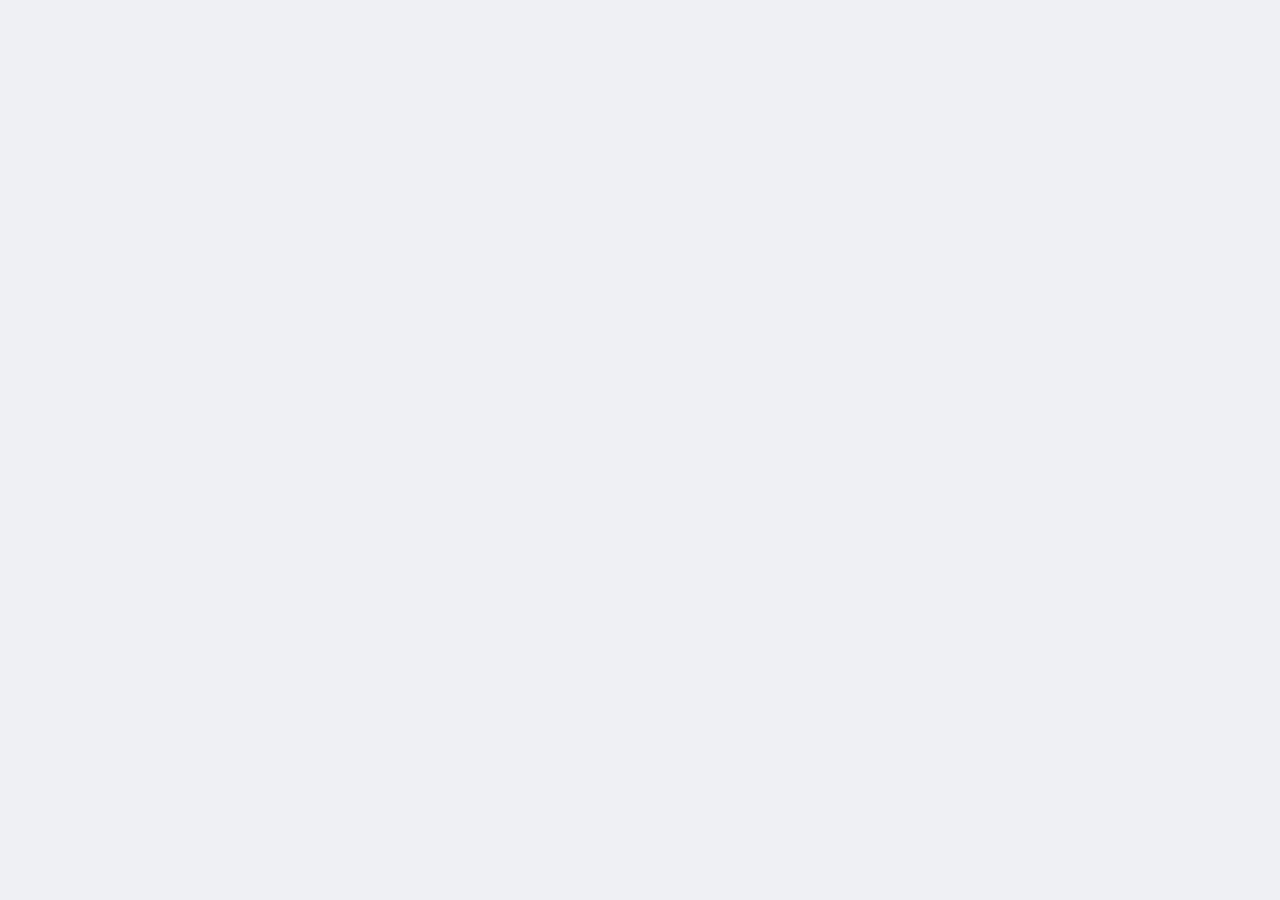
==== app/dummy.html @ 479b5e8b "boilerplate code" ====
<!DOCTYPE html>
<html lang="ru">

<head>
	<title>Заглушка</title>
	<meta charset="UTF-8" />
	<meta name="format-detection" content="telephone=no" />
	<!-- <style>body{opacity: 0;}</style> -->
	<link rel="stylesheet" href="css/style.css" />
	<link rel="shortcut icon" href="favicon.ico" />
	<!-- <meta name="robots" content="noindex, nofollow"> -->
	<meta name="viewport" content="width=device-width, initial-scale=1.0" />
</head>

<body>
	<div class="wrapper">

		<main class="main"></main>

	</div>
	<script src="js/app.js"></script>

</body>

</html>
---- app/css/style.css ----
@import url(https://fonts.googleapis.com/css2?family=Inter:opsz,wght@14..32,100..900&display=swap);
*,*::before,*::after{box-sizing:border-box}html{margin:0;padding:0;font-family:"Inter";font-size:.5208335vw;font-style:normal;font-weight:normal;line-height:1.2;-webkit-animation:bugfix infinite 1s}body{margin:0;padding:0;font-style:normal;font-weight:normal;line-height:1.2;color:#1f1f1f;background-color:#eff0f4;-webkit-animation:bugfix infinite 1s}input,textarea{margin:0;padding:0;border:none;line-height:inherit;color:inherit;background-color:rgba(0,0,0,0);-webkit-animation:bugfix infinite 1s}a{color:unset}a,a:hover{-webkit-text-decoration:none;text-decoration:none}button,input,a,textarea{outline:none;cursor:pointer;font:inherit}button:focus,input:focus,a:focus,textarea:focus{outline:none}button:active,input:active,a:active,textarea:active{outline:none}h1,h2,h3,h4,h5,h6{margin:0;padding:0;font:inherit}p{margin-top:0;margin-bottom:0}img{display:block;width:100%;height:auto}button{padding:0;border:none;text-align:inherit;color:inherit;background-color:rgba(0,0,0,0);font:inherit}ul{margin:0;padding:0}ul li{margin:0;padding:0;list-style:none}input[type=number]::-webkit-inner-spin-button,input[type=number]::-webkit-outer-spin-button{margin:0;-webkit-appearance:none}input[type=number]{-moz-appearance:textfield}section{margin-bottom:18rem}.container{width:141rem;margin:0 auto}@media (max-width: 46.5em){html{font-size:5px;font-size:1.5625vw;font-size:1.3333333333vw;-webkit-text-size-adjust:none}body{-webkit-text-size-adjust:none}.container{padding:0 4rem;width:100%}}

/*# sourceMappingURL=[data-uri]*/
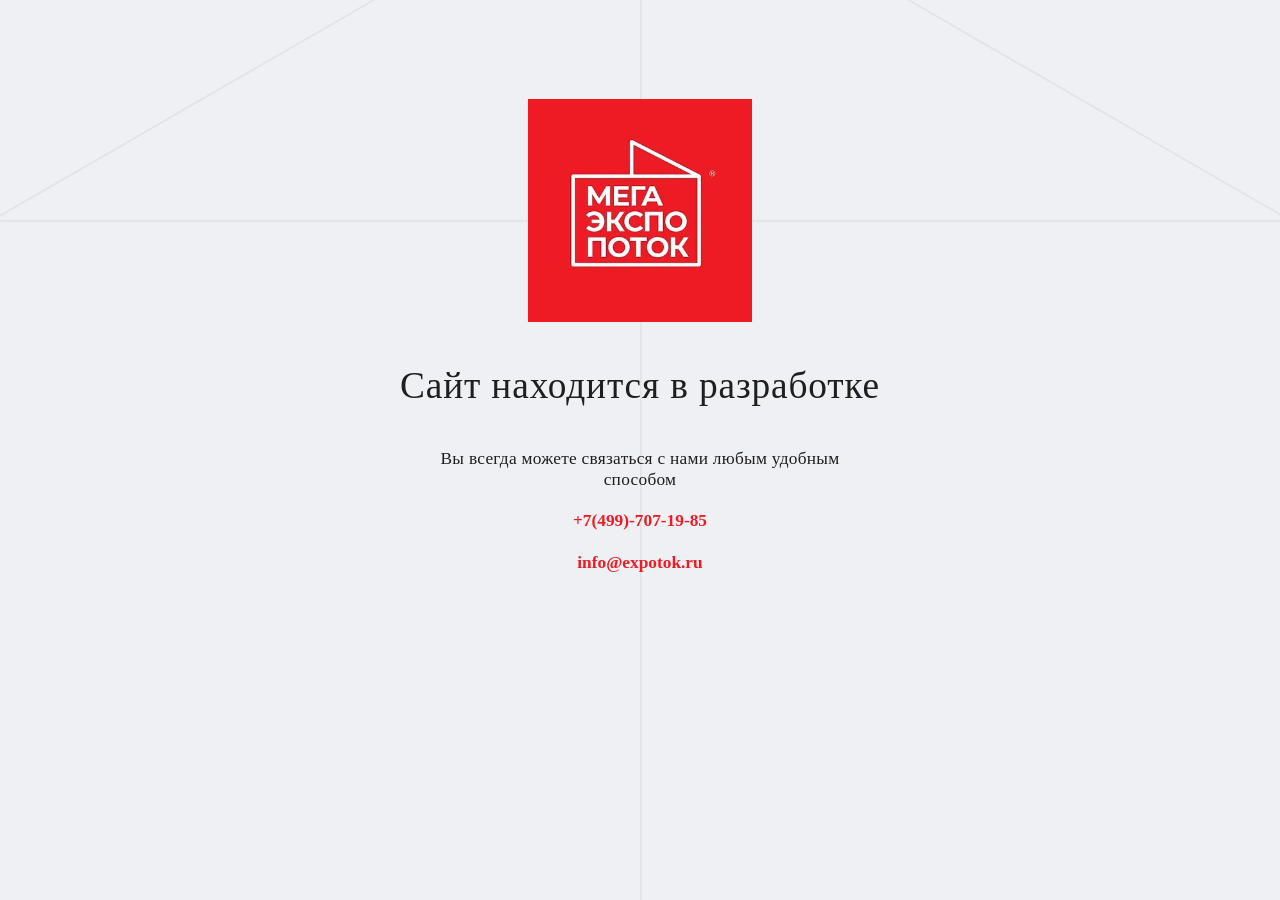
==== commit 0b7ecb51: "dummy page" ====
--- a/app/dummy.html
+++ b/app/dummy.html
@@ -15,7 +15,25 @@
 <body>
 	<div class="wrapper">
 
-		<main class="main"></main>
+		<main class="main">
+			<div class='dummy'>
+				<div class='dummy__container'>
+					<div class='dummy__logo-wrap'>
+						<img class='dummy__logo' src='img/logo.svg' alt='' />
+					</div>
+					<h1 class='dummy__title'>Сайт находится в разработке</h1>
+					<p class='dummy__text'>Вы всегда можете связаться с нами любым удобным способом</p>
+					<ul class='dummy__list'>
+						<li class='dummy__item'>
+							<a href='tel:74997071985' class='dummy__link'>+7(499)-707-19-85</a>
+						</li>
+						<li class='dummy__item'>
+							<a href='mailto:info@expotok.ru' class='dummy__link'>info@expotok.ru</a>
+						</li>
+					</ul>
+				</div>
+			</div>
+		</main>
 
 	</div>
 	<script src="js/app.js"></script>
--- a/app/css/style.css
+++ b/app/css/style.css
@@ -1,4 +1,4 @@
 @import url(https://fonts.googleapis.com/css2?family=Inter:opsz,wght@14..32,100..900&display=swap);
-*,*::before,*::after{box-sizing:border-box}html{margin:0;padding:0;font-family:"Inter";font-size:.5208335vw;font-style:normal;font-weight:normal;line-height:1.2;-webkit-animation:bugfix infinite 1s}body{margin:0;padding:0;font-style:normal;font-weight:normal;line-height:1.2;color:#1f1f1f;background-color:#eff0f4;-webkit-animation:bugfix infinite 1s}input,textarea{margin:0;padding:0;border:none;line-height:inherit;color:inherit;background-color:rgba(0,0,0,0);-webkit-animation:bugfix infinite 1s}a{color:unset}a,a:hover{-webkit-text-decoration:none;text-decoration:none}button,input,a,textarea{outline:none;cursor:pointer;font:inherit}button:focus,input:focus,a:focus,textarea:focus{outline:none}button:active,input:active,a:active,textarea:active{outline:none}h1,h2,h3,h4,h5,h6{margin:0;padding:0;font:inherit}p{margin-top:0;margin-bottom:0}img{display:block;width:100%;height:auto}button{padding:0;border:none;text-align:inherit;color:inherit;background-color:rgba(0,0,0,0);font:inherit}ul{margin:0;padding:0}ul li{margin:0;padding:0;list-style:none}input[type=number]::-webkit-inner-spin-button,input[type=number]::-webkit-outer-spin-button{margin:0;-webkit-appearance:none}input[type=number]{-moz-appearance:textfield}section{margin-bottom:18rem}.container{width:141rem;margin:0 auto}@media (max-width: 46.5em){html{font-size:5px;font-size:1.5625vw;font-size:1.3333333333vw;-webkit-text-size-adjust:none}body{-webkit-text-size-adjust:none}.container{padding:0 4rem;width:100%}}
+*,*::before,*::after{box-sizing:border-box}html{margin:0;padding:0;font-family:"Inter";font-size:.5208335vw;font-style:normal;font-weight:normal;line-height:1.2;-webkit-animation:bugfix infinite 1s}body{margin:0;padding:0;font-style:normal;font-weight:normal;line-height:1.2;color:#1f1f1f;background-color:#eff0f4;-webkit-animation:bugfix infinite 1s}input,textarea{margin:0;padding:0;border:none;line-height:inherit;color:inherit;background-color:rgba(0,0,0,0);-webkit-animation:bugfix infinite 1s}a{color:unset}a,a:hover{-webkit-text-decoration:none;text-decoration:none}button,input,a,textarea{outline:none;cursor:pointer;font:inherit}button:focus,input:focus,a:focus,textarea:focus{outline:none}button:active,input:active,a:active,textarea:active{outline:none}h1,h2,h3,h4,h5,h6{margin:0;padding:0;font:inherit}p{margin-top:0;margin-bottom:0}img{display:block;width:100%;height:auto}button{padding:0;border:none;text-align:inherit;color:inherit;background-color:rgba(0,0,0,0);font:inherit}ul{margin:0;padding:0}ul li{margin:0;padding:0;list-style:none}input[type=number]::-webkit-inner-spin-button,input[type=number]::-webkit-outer-spin-button{margin:0;-webkit-appearance:none}input[type=number]{-moz-appearance:textfield}section{margin-bottom:18rem}.container{width:141rem;margin:0 auto}.dummy{padding:11vh 0}.dummy::after{content:"";position:fixed;top:0;left:0;width:100vw;height:100vh;background:url("../img/bg/01.svg") center/cover no-repeat}.dummy__container{position:relative;z-index:1;display:flex;flex-direction:column;align-items:center}.dummy__logo-wrap{margin-bottom:6.3rem;width:33.5rem;height:33.5rem}.dummy__title{margin-bottom:6rem;font-weight:500;font-size:5.6rem;line-height:120%;letter-spacing:.13rem;text-align:center}.dummy__text{margin-bottom:3rem;max-width:65.9rem;font-size:2.6rem;line-height:120%;text-align:center}.dummy__list{display:flex;flex-direction:column;align-items:center;row-gap:3.2rem}.dummy__link{font-weight:600;font-size:2.6rem;line-height:120%;text-align:center;color:#ee1b24}@media (min-width: 46.55em){.dummy__text{letter-spacing:.04rem}}@media (min-width: 2000px){html{font-size:10px}}@media (max-width: 46.5em){html{font-size:8px;font-size:1.04vw;-webkit-text-size-adjust:none}body{-webkit-text-size-adjust:none}.container{padding:0 4rem;width:100%}.dummy{padding:13.8vh 0}.dummy::after{background:url("../img/bg/02.svg") center/cover no-repeat}.dummy__logo-wrap{margin-bottom:14.4rem}.dummy__title{margin-bottom:8rem;letter-spacing:.15rem}.dummy__text{margin-bottom:4rem}.dummy__list{row-gap:4.2rem}}@media (max-width: 375px){html{font-size:5px;font-size:1.3333333333vw}}@media (max-width: 23.5em){.dummy{padding:12vh 0}.dummy::after{background:url("../img/bg/03.svg") center/cover no-repeat}.dummy__logo-wrap{margin-bottom:20rem;width:30.2rem;height:30.2rem}.dummy__title{max-width:50rem;font-size:6.4rem}.dummy__text{margin-bottom:4.5rem;max-width:57.9rem;font-size:4rem}.dummy__list{row-gap:5.2rem}.dummy__link{font-size:4rem}}
 
-/*# sourceMappingURL=[data-uri]*/+/*# sourceMappingURL=[data-uri]*/
